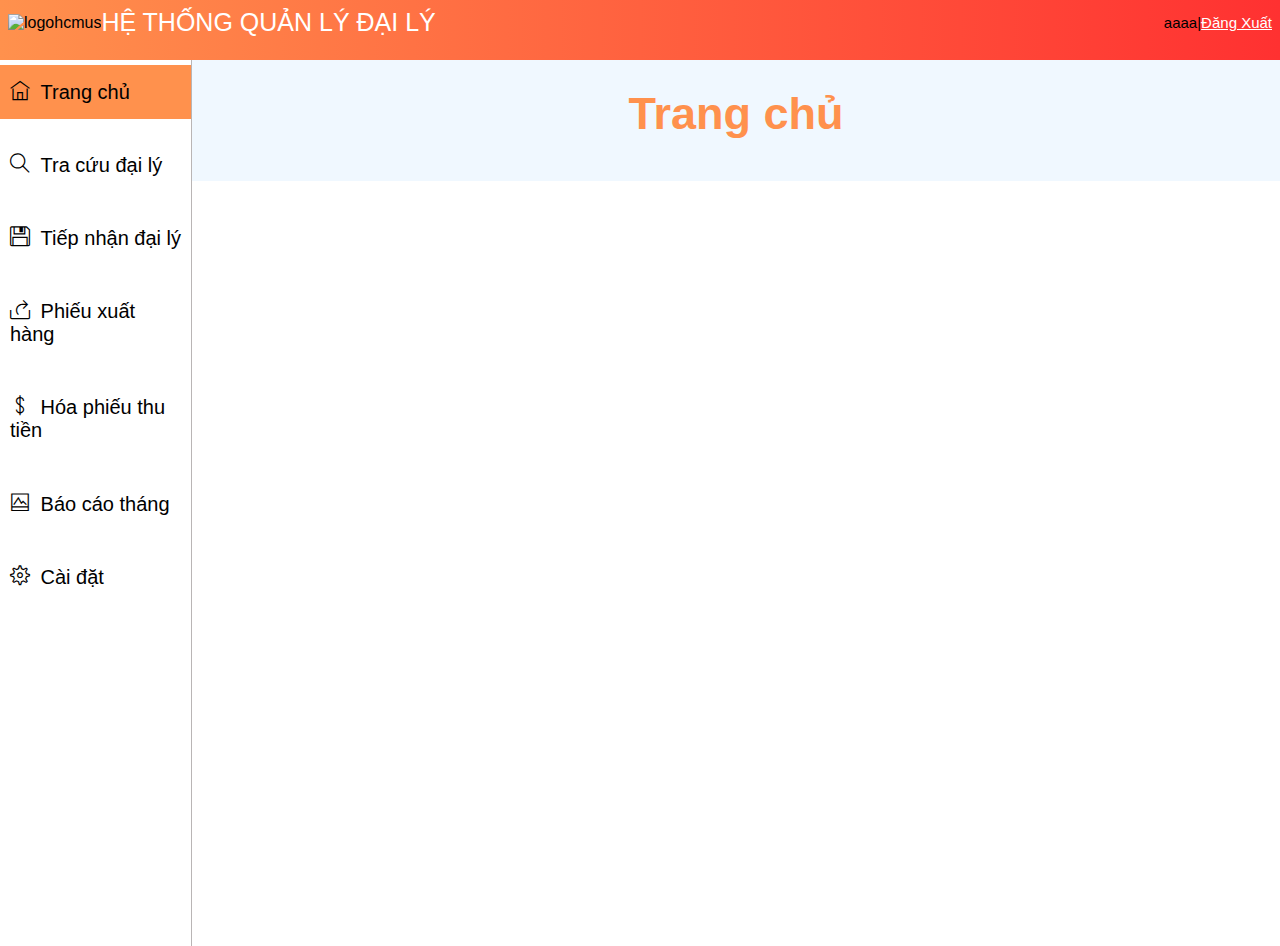
==== home.html @ 32796547 "Login vs Home not DB" ====
<!DOCTYPE html>
<html lang="vi">
  <head>
    <meta charset="UTF-8" />
    <meta name="viewport" content="width=device-width, initial-scale=1.0" />
    <title>Hệ thống quản lý đại lý</title>
    <link rel="stylesheet" href="./assets/CSS/home.css" />
    <link
      rel="stylesheet"
      href="./assets/images/themify-icons/themify-icons.css"
    />
  </head>
  <body>
    <div id="header">
      <ul>
        <li>
          <img
            src="https://oceanology.hcmus.edu.vn/wp-content/uploads/2023/12/logo-KHTN_REMAKE-1-1024x1024.png"
            alt="logohcmus"
            class="logo"
          />
        </li>
        <li>
          <span class="name-web">HỆ THỐNG QUẢN LÝ ĐẠI LÝ</span>
        </li>
        <li class="right">
          <ul>
            <p href="#"><span class="account">aaaa| </span></p>
            <a href="#"><span class="logout">Đăng Xuất</span></a>
          </ul>
        </li>
      </ul>
    </div>
    <div id="container">
      <div id="sidebar">
        <ul>
          <li><i class="ti-home"></i><a> Trang chủ</a></li>
          <li><i class="ti-search"></i><a> Tra cứu đại lý</a></li>
          <li><i class="ti-save"></i><a> Tiếp nhận đại lý</a></li>
          <li><i class="ti-share"></i><a> Phiếu xuất hàng</a></li>
          <li><i class="ti-money"></i><a> Hóa phiếu thu tiền</a></li>
          <li><i class="ti-image"></i><a> Báo cáo tháng</a></li>
          <li><i class="ti-settings"></i><a> Cài đặt</a></li>
        </ul>
      </div>
      <div id="content">
        <h1 class="home-page">Trang chủ</h1>
        <div class="picture"></div>
      </div>
    </div>
    <script src="./assets/JS/home.js"></script>
  </body>
</html>
---- assets/CSS/home.css ----
* {
  margin: 0;
  padding: 0;
  box-sizing: border-box;
}

.clear {
  /* Giải quyết vấn đề con là float thì cha k ôm đc con */
  clear: both;
}
html {
  height: 100%;
}

body {
  font-family: Arial, sans-serif;
  height: 100%;
}

.logo {
  width: 50px;
  height: 50px;
}

#header {
  position: fixed;
  top: 0;
  background-image: linear-gradient(to right, #ff914d, #ff3131);
  padding: 8px;
  height: 60px;
  width: 100%;
  z-index: 1;
}

#header ul {
  display: flex;
  align-items: center;
  list-style-type: none;
}
#header li .name-web {
  font-size: 25px;
  color: white;
}
#header li .account {
  color: black;
  font-size: 15px;
}
#header .logout {
  color: white;
  font-size: 15px;
  text-decoration: underline;
}
#header .right {
  margin-left: auto;
}
#container {
  position: relative;
  margin-top: 46px;
  display: flex;
  height: 100%;
}
#container #sidebar {
  width: 15%;
  border-right: 1px solid rgb(185, 181, 181);
}
#sidebar i {
  margin-right: 5px;
}
#container #sidebar li {
  margin: 10% 0 10% 0px;
  font-size: 20px;
  padding: 15px 10px;
}
#container #sidebar li:first-child {
  background-color: #ff914d;
}
#container #sidebar li:hover {
  background-color: #ff914d;
}
#container #content {
  width: 85%;
}
#container #content .home-page {
  width: 100%;
  height: 15%;
  font-size: 45px;
  color: #ff914d;
  display: flex;
  align-items: center;
  justify-content: center;
  background-color: aliceblue;
}
#container #content .picture {
  width: 100%; /* Ảnh sẽ chiếm toàn bộ chiều rộng của div */
  height: 85%; /* Chiều cao tự động theo tỷ lệ của ảnh */

  background-image: url("https://vudigital.co/wp-content/uploads/2023/09/dai-ly-phan-phoi-la-gi-5-loai-hinh-dai-ly-pho-bien.webp");
  background-size: cover; /* Đảm bảo ảnh phủ đầy div */
  background-position: center;
  background-repeat: no-repeat;
}
---- assets/images/themify-icons/themify-icons.css ----
@font-face {
	font-family: 'themify';
	src:url('fonts/themify.eot?-fvbane');
	src:url('fonts/themify.eot?#iefix-fvbane') format('embedded-opentype'),
		url('fonts/themify.woff?-fvbane') format('woff'),
		url('fonts/themify.ttf?-fvbane') format('truetype'),
		url('fonts/themify.svg?-fvbane#themify') format('svg');
	font-weight: normal;
	font-style: normal;
}

[class^="ti-"], [class*=" ti-"] {
	font-family: 'themify';
	speak: none;
	font-style: normal;
	font-weight: normal;
	font-variant: normal;
	text-transform: none;
	line-height: 1;

	/* Better Font Rendering =========== */
	-webkit-font-smoothing: antialiased;
	-moz-osx-font-smoothing: grayscale;
}

.ti-wand:before {
	content: "\e600";
}
.ti-volume:before {
	content: "\e601";
}
.ti-user:before {
	content: "\e602";
}
.ti-unlock:before {
	content: "\e603";
}
.ti-unlink:before {
	content: "\e604";
}
.ti-trash:before {
	content: "\e605";
}
.ti-thought:before {
	content: "\e606";
}
.ti-target:before {
	content: "\e607";
}
.ti-tag:before {
	content: "\e608";
}
.ti-tablet:before {
	content: "\e609";
}
.ti-star:before {
	content: "\e60a";
}
.ti-spray:before {
	content: "\e60b";
}
.ti-signal:before {
	content: "\e60c";
}
.ti-shopping-cart:before {
	content: "\e60d";
}
.ti-shopping-cart-full:before {
	content: "\e60e";
}
.ti-settings:before {
	content: "\e60f";
}
.ti-search:before {
	content: "\e610";
}
.ti-zoom-in:before {
	content: "\e611";
}
.ti-zoom-out:before {
	content: "\e612";
}
.ti-cut:before {
	content: "\e613";
}
.ti-ruler:before {
	content: "\e614";
}
.ti-ruler-pencil:before {
	content: "\e615";
}
.ti-ruler-alt:before {
	content: "\e616";
}
.ti-bookmark:before {
	content: "\e617";
}
.ti-bookmark-alt:before {
	content: "\e618";
}
.ti-reload:before {
	content: "\e619";
}
.ti-plus:before {
	content: "\e61a";
}
.ti-pin:before {
	content: "\e61b";
}
.ti-pencil:before {
	content: "\e61c";
}
.ti-pencil-alt:before {
	content: "\e61d";
}
.ti-paint-roller:before {
	content: "\e61e";
}
.ti-paint-bucket:before {
	content: "\e61f";
}
.ti-na:before {
	content: "\e620";
}
.ti-mobile:before {
	content: "\e621";
}
.ti-minus:before {
	content: "\e622";
}
.ti-medall:before {
	content: "\e623";
}
.ti-medall-alt:before {
	content: "\e624";
}
.ti-marker:before {
	content: "\e625";
}
.ti-marker-alt:before {
	content: "\e626";
}
.ti-arrow-up:before {
	content: "\e627";
}
.ti-arrow-right:before {
	content: "\e628";
}
.ti-arrow-left:before {
	content: "\e629";
}
.ti-arrow-down:before {
	content: "\e62a";
}
.ti-lock:before {
	content: "\e62b";
}
.ti-location-arrow:before {
	content: "\e62c";
}
.ti-link:before {
	content: "\e62d";
}
.ti-layout:before {
	content: "\e62e";
}
.ti-layers:before {
	content: "\e62f";
}
.ti-layers-alt:before {
	content: "\e630";
}
.ti-key:before {
	content: "\e631";
}
.ti-import:before {
	content: "\e632";
}
.ti-image:before {
	content: "\e633";
}
.ti-heart:before {
	content: "\e634";
}
.ti-heart-broken:before {
	content: "\e635";
}
.ti-hand-stop:before {
	content: "\e636";
}
.ti-hand-open:before {
	content: "\e637";
}
.ti-hand-drag:before {
	content: "\e638";
}
.ti-folder:before {
	content: "\e639";
}
.ti-flag:before {
	content: "\e63a";
}
.ti-flag-alt:before {
	content: "\e63b";
}
.ti-flag-alt-2:before {
	content: "\e63c";
}
.ti-eye:before {
	content: "\e63d";
}
.ti-export:before {
	content: "\e63e";
}
.ti-exchange-vertical:before {
	content: "\e63f";
}
.ti-desktop:before {
	content: "\e640";
}
.ti-cup:before {
	content: "\e641";
}
.ti-crown:before {
	content: "\e642";
}
.ti-comments:before {
	content: "\e643";
}
.ti-comment:before {
	content: "\e644";
}
.ti-comment-alt:before {
	content: "\e645";
}
.ti-close:before {
	content: "\e646";
}
.ti-clip:before {
	content: "\e647";
}
.ti-angle-up:before {
	content: "\e648";
}
.ti-angle-right:before {
	content: "\e649";
}
.ti-angle-left:before {
	content: "\e64a";
}
.ti-angle-down:before {
	content: "\e64b";
}
.ti-check:before {
	content: "\e64c";
}
.ti-check-box:before {
	content: "\e64d";
}
.ti-camera:before {
	content: "\e64e";
}
.ti-announcement:before {
	content: "\e64f";
}
.ti-brush:before {
	content: "\e650";
}
.ti-briefcase:before {
	content: "\e651";
}
.ti-bolt:before {
	content: "\e652";
}
.ti-bolt-alt:before {
	content: "\e653";
}
.ti-blackboard:before {
	content: "\e654";
}
.ti-bag:before {
	content: "\e655";
}
.ti-move:before {
	content: "\e656";
}
.ti-arrows-vertical:before {
	content: "\e657";
}
.ti-arrows-horizontal:before {
	content: "\e658";
}
.ti-fullscreen:before {
	content: "\e659";
}
.ti-arrow-top-right:before {
	content: "\e65a";
}
.ti-arrow-top-left:before {
	content: "\e65b";
}
.ti-arrow-circle-up:before {
	content: "\e65c";
}
.ti-arrow-circle-right:before {
	content: "\e65d";
}
.ti-arrow-circle-left:before {
	content: "\e65e";
}
.ti-arrow-circle-down:before {
	content: "\e65f";
}
.ti-angle-double-up:before {
	content: "\e660";
}
.ti-angle-double-right:before {
	content: "\e661";
}
.ti-angle-double-left:before {
	content: "\e662";
}
.ti-angle-double-down:before {
	content: "\e663";
}
.ti-zip:before {
	content: "\e664";
}
.ti-world:before {
	content: "\e665";
}
.ti-wheelchair:before {
	content: "\e666";
}
.ti-view-list:before {
	content: "\e667";
}
.ti-view-list-alt:before {
	content: "\e668";
}
.ti-view-grid:before {
	content: "\e669";
}
.ti-uppercase:before {
	content: "\e66a";
}
.ti-upload:before {
	content: "\e66b";
}
.ti-underline:before {
	content: "\e66c";
}
.ti-truck:before {
	content: "\e66d";
}
.ti-timer:before {
	content: "\e66e";
}
.ti-ticket:before {
	content: "\e66f";
}
.ti-thumb-up:before {
	content: "\e670";
}
.ti-thumb-down:before {
	content: "\e671";
}
.ti-text:before {
	content: "\e672";
}
.ti-stats-up:before {
	content: "\e673";
}
.ti-stats-down:before {
	content: "\e674";
}
.ti-split-v:before {
	content: "\e675";
}
.ti-split-h:before {
	content: "\e676";
}
.ti-smallcap:before {
	content: "\e677";
}
.ti-shine:before {
	content: "\e678";
}
.ti-shift-right:before {
	content: "\e679";
}
.ti-shift-left:before {
	content: "\e67a";
}
.ti-shield:before {
	content: "\e67b";
}
.ti-notepad:before {
	content: "\e67c";
}
.ti-server:before {
	content: "\e67d";
}
.ti-quote-right:before {
	content: "\e67e";
}
.ti-quote-left:before {
	content: "\e67f";
}
.ti-pulse:before {
	content: "\e680";
}
.ti-printer:before {
	content: "\e681";
}
.ti-power-off:before {
	content: "\e682";
}
.ti-plug:before {
	content: "\e683";
}
.ti-pie-chart:before {
	content: "\e684";
}
.ti-paragraph:before {
	content: "\e685";
}
.ti-panel:before {
	content: "\e686";
}
.ti-package:before {
	content: "\e687";
}
.ti-music:before {
	content: "\e688";
}
.ti-music-alt:before {
	content: "\e689";
}
.ti-mouse:before {
	content: "\e68a";
}
.ti-mouse-alt:before {
	content: "\e68b";
}
.ti-money:before {
	content: "\e68c";
}
.ti-microphone:before {
	content: "\e68d";
}
.ti-menu:before {
	content: "\e68e";
}
.ti-menu-alt:before {
	content: "\e68f";
}
.ti-map:before {
	content: "\e690";
}
.ti-map-alt:before {
	content: "\e691";
}
.ti-loop:before {
	content: "\e692";
}
.ti-location-pin:before {
	content: "\e693";
}
.ti-list:before {
	content: "\e694";
}
.ti-light-bulb:before {
	content: "\e695";
}
.ti-Italic:before {
	content: "\e696";
}
.ti-info:before {
	content: "\e697";
}
.ti-infinite:before {
	content: "\e698";
}
.ti-id-badge:before {
	content: "\e699";
}
.ti-hummer:before {
	content: "\e69a";
}
.ti-home:before {
	content: "\e69b";
}
.ti-help:before {
	content: "\e69c";
}
.ti-headphone:before {
	content: "\e69d";
}
.ti-harddrives:before {
	content: "\e69e";
}
.ti-harddrive:before {
	content: "\e69f";
}
.ti-gift:before {
	content: "\e6a0";
}
.ti-game:before {
	content: "\e6a1";
}
.ti-filter:before {
	content: "\e6a2";
}
.ti-files:before {
	content: "\e6a3";
}
.ti-file:before {
	content: "\e6a4";
}
.ti-eraser:before {
	content: "\e6a5";
}
.ti-envelope:before {
	content: "\e6a6";
}
.ti-download:before {
	content: "\e6a7";
}
.ti-direction:before {
	content: "\e6a8";
}
.ti-direction-alt:before {
	content: "\e6a9";
}
.ti-dashboard:before {
	content: "\e6aa";
}
.ti-control-stop:before {
	content: "\e6ab";
}
.ti-control-shuffle:before {
	content: "\e6ac";
}
.ti-control-play:before {
	content: "\e6ad";
}
.ti-control-pause:before {
	content: "\e6ae";
}
.ti-control-forward:before {
	content: "\e6af";
}
.ti-control-backward:before {
	content: "\e6b0";
}
.ti-cloud:before {
	content: "\e6b1";
}
.ti-cloud-up:before {
	content: "\e6b2";
}
.ti-cloud-down:before {
	content: "\e6b3";
}
.ti-clipboard:before {
	content: "\e6b4";
}
.ti-car:before {
	content: "\e6b5";
}
.ti-calendar:before {
	content: "\e6b6";
}
.ti-book:before {
	content: "\e6b7";
}
.ti-bell:before {
	content: "\e6b8";
}
.ti-basketball:before {
	content: "\e6b9";
}
.ti-bar-chart:before {
	content: "\e6ba";
}
.ti-bar-chart-alt:before {
	content: "\e6bb";
}
.ti-back-right:before {
	content: "\e6bc";
}
.ti-back-left:before {
	content: "\e6bd";
}
.ti-arrows-corner:before {
	content: "\e6be";
}
.ti-archive:before {
	content: "\e6bf";
}
.ti-anchor:before {
	content: "\e6c0";
}
.ti-align-right:before {
	content: "\e6c1";
}
.ti-align-left:before {
	content: "\e6c2";
}
.ti-align-justify:before {
	content: "\e6c3";
}
.ti-align-center:before {
	content: "\e6c4";
}
.ti-alert:before {
	content: "\e6c5";
}
.ti-alarm-clock:before {
	content: "\e6c6";
}
.ti-agenda:before {
	content: "\e6c7";
}
.ti-write:before {
	content: "\e6c8";
}
.ti-window:before {
	content: "\e6c9";
}
.ti-widgetized:before {
	content: "\e6ca";
}
.ti-widget:before {
	content: "\e6cb";
}
.ti-widget-alt:before {
	content: "\e6cc";
}
.ti-wallet:before {
	content: "\e6cd";
}
.ti-video-clapper:before {
	content: "\e6ce";
}
.ti-video-camera:before {
	content: "\e6cf";
}
.ti-vector:before {
	content: "\e6d0";
}
.ti-themify-logo:before {
	content: "\e6d1";
}
.ti-themify-favicon:before {
	content: "\e6d2";
}
.ti-themify-favicon-alt:before {
	content: "\e6d3";
}
.ti-support:before {
	content: "\e6d4";
}
.ti-stamp:before {
	content: "\e6d5";
}
.ti-split-v-alt:before {
	content: "\e6d6";
}
.ti-slice:before {
	content: "\e6d7";
}
.ti-shortcode:before {
	content: "\e6d8";
}
.ti-shift-right-alt:before {
	content: "\e6d9";
}
.ti-shift-left-alt:before {
	content: "\e6da";
}
.ti-ruler-alt-2:before {
	content: "\e6db";
}
.ti-receipt:before {
	content: "\e6dc";
}
.ti-pin2:before {
	content: "\e6dd";
}
.ti-pin-alt:before {
	content: "\e6de";
}
.ti-pencil-alt2:before {
	content: "\e6df";
}
.ti-palette:before {
	content: "\e6e0";
}
.ti-more:before {
	content: "\e6e1";
}
.ti-more-alt:before {
	content: "\e6e2";
}
.ti-microphone-alt:before {
	content: "\e6e3";
}
.ti-magnet:before {
	content: "\e6e4";
}
.ti-line-double:before {
	content: "\e6e5";
}
.ti-line-dotted:before {
	content: "\e6e6";
}
.ti-line-dashed:before {
	content: "\e6e7";
}
.ti-layout-width-full:before {
	content: "\e6e8";
}
.ti-layout-width-default:before {
	content: "\e6e9";
}
.ti-layout-width-default-alt:before {
	content: "\e6ea";
}
.ti-layout-tab:before {
	content: "\e6eb";
}
.ti-layout-tab-window:before {
	content: "\e6ec";
}
.ti-layout-tab-v:before {
	content: "\e6ed";
}
.ti-layout-tab-min:before {
	content: "\e6ee";
}
.ti-layout-slider:before {
	content: "\e6ef";
}
.ti-layout-slider-alt:before {
	content: "\e6f0";
}
.ti-layout-sidebar-right:before {
	content: "\e6f1";
}
.ti-layout-sidebar-none:before {
	content: "\e6f2";
}
.ti-layout-sidebar-left:before {
	content: "\e6f3";
}
.ti-layout-placeholder:before {
	content: "\e6f4";
}
.ti-layout-menu:before {
	content: "\e6f5";
}
.ti-layout-menu-v:before {
	content: "\e6f6";
}
.ti-layout-menu-separated:before {
	content: "\e6f7";
}
.ti-layout-menu-full:before {
	content: "\e6f8";
}
.ti-layout-media-right-alt:before {
	content: "\e6f9";
}
.ti-layout-media-right:before {
	content: "\e6fa";
}
.ti-layout-media-overlay:before {
	content: "\e6fb";
}
.ti-layout-media-overlay-alt:before {
	content: "\e6fc";
}
.ti-layout-media-overlay-alt-2:before {
	content: "\e6fd";
}
.ti-layout-media-left-alt:before {
	content: "\e6fe";
}
.ti-layout-media-left:before {
	content: "\e6ff";
}
.ti-layout-media-center-alt:before {
	content: "\e700";
}
.ti-layout-media-center:before {
	content: "\e701";
}
.ti-layout-list-thumb:before {
	content: "\e702";
}
.ti-layout-list-thumb-alt:before {
	content: "\e703";
}
.ti-layout-list-post:before {
	content: "\e704";
}
.ti-layout-list-large-image:before {
	content: "\e705";
}
.ti-layout-line-solid:before {
	content: "\e706";
}
.ti-layout-grid4:before {
	content: "\e707";
}
.ti-layout-grid3:before {
	content: "\e708";
}
.ti-layout-grid2:before {
	content: "\e709";
}
.ti-layout-grid2-thumb:before {
	content: "\e70a";
}
.ti-layout-cta-right:before {
	content: "\e70b";
}
.ti-layout-cta-left:before {
	content: "\e70c";
}
.ti-layout-cta-center:before {
	content: "\e70d";
}
.ti-layout-cta-btn-right:before {
	content: "\e70e";
}
.ti-layout-cta-btn-left:before {
	content: "\e70f";
}
.ti-layout-column4:before {
	content: "\e710";
}
.ti-layout-column3:before {
	content: "\e711";
}
.ti-layout-column2:before {
	content: "\e712";
}
.ti-layout-accordion-separated:before {
	content: "\e713";
}
.ti-layout-accordion-merged:before {
	content: "\e714";
}
.ti-layout-accordion-list:before {
	content: "\e715";
}
.ti-ink-pen:before {
	content: "\e716";
}
.ti-info-alt:before {
	content: "\e717";
}
.ti-help-alt:before {
	content: "\e718";
}
.ti-headphone-alt:before {
	content: "\e719";
}
.ti-hand-point-up:before {
	content: "\e71a";
}
.ti-hand-point-right:before {
	content: "\e71b";
}
.ti-hand-point-left:before {
	content: "\e71c";
}
.ti-hand-point-down:before {
	content: "\e71d";
}
.ti-gallery:before {
	content: "\e71e";
}
.ti-face-smile:before {
	content: "\e71f";
}
.ti-face-sad:before {
	content: "\e720";
}
.ti-credit-card:before {
	content: "\e721";
}
.ti-control-skip-forward:before {
	content: "\e722";
}
.ti-control-skip-backward:before {
	content: "\e723";
}
.ti-control-record:before {
	content: "\e724";
}
.ti-control-eject:before {
	content: "\e725";
}
.ti-comments-smiley:before {
	content: "\e726";
}
.ti-brush-alt:before {
	content: "\e727";
}
.ti-youtube:before {
	content: "\e728";
}
.ti-vimeo:before {
	content: "\e729";
}
.ti-twitter:before {
	content: "\e72a";
}
.ti-time:before {
	content: "\e72b";
}
.ti-tumblr:before {
	content: "\e72c";
}
.ti-skype:before {
	content: "\e72d";
}
.ti-share:before {
	content: "\e72e";
}
.ti-share-alt:before {
	content: "\e72f";
}
.ti-rocket:before {
	content: "\e730";
}
.ti-pinterest:before {
	content: "\e731";
}
.ti-new-window:before {
	content: "\e732";
}
.ti-microsoft:before {
	content: "\e733";
}
.ti-list-ol:before {
	content: "\e734";
}
.ti-linkedin:before {
	content: "\e735";
}
.ti-layout-sidebar-2:before {
	content: "\e736";
}
.ti-layout-grid4-alt:before {
	content: "\e737";
}
.ti-layout-grid3-alt:before {
	content: "\e738";
}
.ti-layout-grid2-alt:before {
	content: "\e739";
}
.ti-layout-column4-alt:before {
	content: "\e73a";
}
.ti-layout-column3-alt:before {
	content: "\e73b";
}
.ti-layout-column2-alt:before {
	content: "\e73c";
}
.ti-instagram:before {
	content: "\e73d";
}
.ti-google:before {
	content: "\e73e";
}
.ti-github:before {
	content: "\e73f";
}
.ti-flickr:before {
	content: "\e740";
}
.ti-facebook:before {
	content: "\e741";
}
.ti-dropbox:before {
	content: "\e742";
}
.ti-dribbble:before {
	content: "\e743";
}
.ti-apple:before {
	content: "\e744";
}
.ti-android:before {
	content: "\e745";
}
.ti-save:before {
	content: "\e746";
}
.ti-save-alt:before {
	content: "\e747";
}
.ti-yahoo:before {
	content: "\e748";
}
.ti-wordpress:before {
	content: "\e749";
}
.ti-vimeo-alt:before {
	content: "\e74a";
}
.ti-twitter-alt:before {
	content: "\e74b";
}
.ti-tumblr-alt:before {
	content: "\e74c";
}
.ti-trello:before {
	content: "\e74d";
}
.ti-stack-overflow:before {
	content: "\e74e";
}
.ti-soundcloud:before {
	content: "\e74f";
}
.ti-sharethis:before {
	content: "\e750";
}
.ti-sharethis-alt:before {
	content: "\e751";
}
.ti-reddit:before {
	content: "\e752";
}
.ti-pinterest-alt:before {
	content: "\e753";
}
.ti-microsoft-alt:before {
	content: "\e754";
}
.ti-linux:before {
	content: "\e755";
}
.ti-jsfiddle:before {
	content: "\e756";
}
.ti-joomla:before {
	content: "\e757";
}
.ti-html5:before {
	content: "\e758";
}
.ti-flickr-alt:before {
	content: "\e759";
}
.ti-email:before {
	content: "\e75a";
}
.ti-drupal:before {
	content: "\e75b";
}
.ti-dropbox-alt:before {
	content: "\e75c";
}
.ti-css3:before {
	content: "\e75d";
}
.ti-rss:before {
	content: "\e75e";
}
.ti-rss-alt:before {
	content: "\e75f";
}
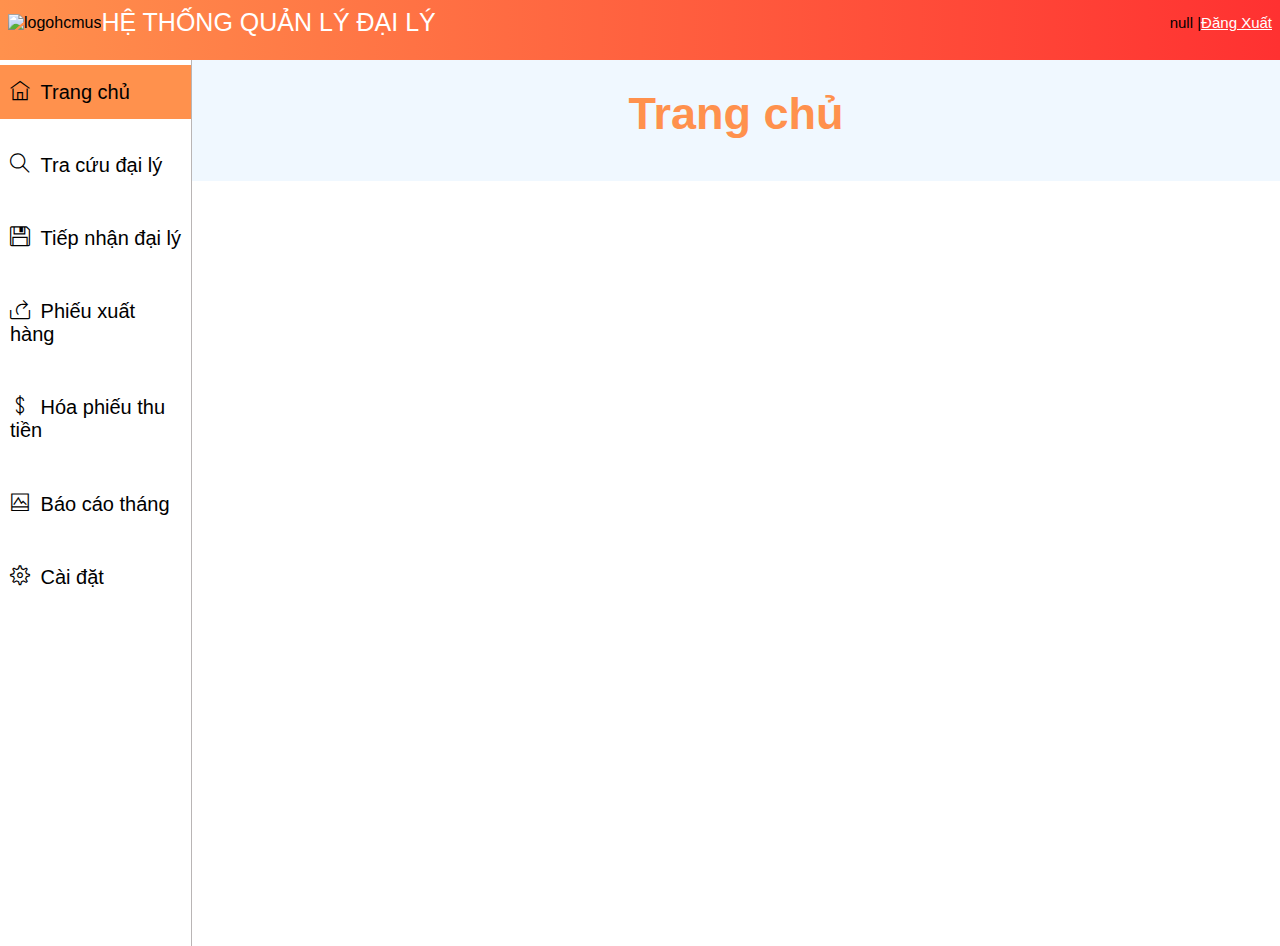
==== commit 2db3842c: "get user name from loginForm to Home and some mini change" ====
--- a/home.html
+++ b/home.html
@@ -25,7 +25,7 @@
         </li>
         <li class="right">
           <ul>
-            <p href="#"><span class="account">aaaa| </span></p>
+            <p href="#"><span class="account"></span></p>
             <a href="#"><span class="logout">Đăng Xuất</span></a>
           </ul>
         </li>
@@ -48,6 +48,6 @@
         <div class="picture"></div>
       </div>
     </div>
-    <script src="./assets/JS/home.js"></script>
+    <script type="module" src="./assets/JS/home.js"></script>
   </body>
 </html>
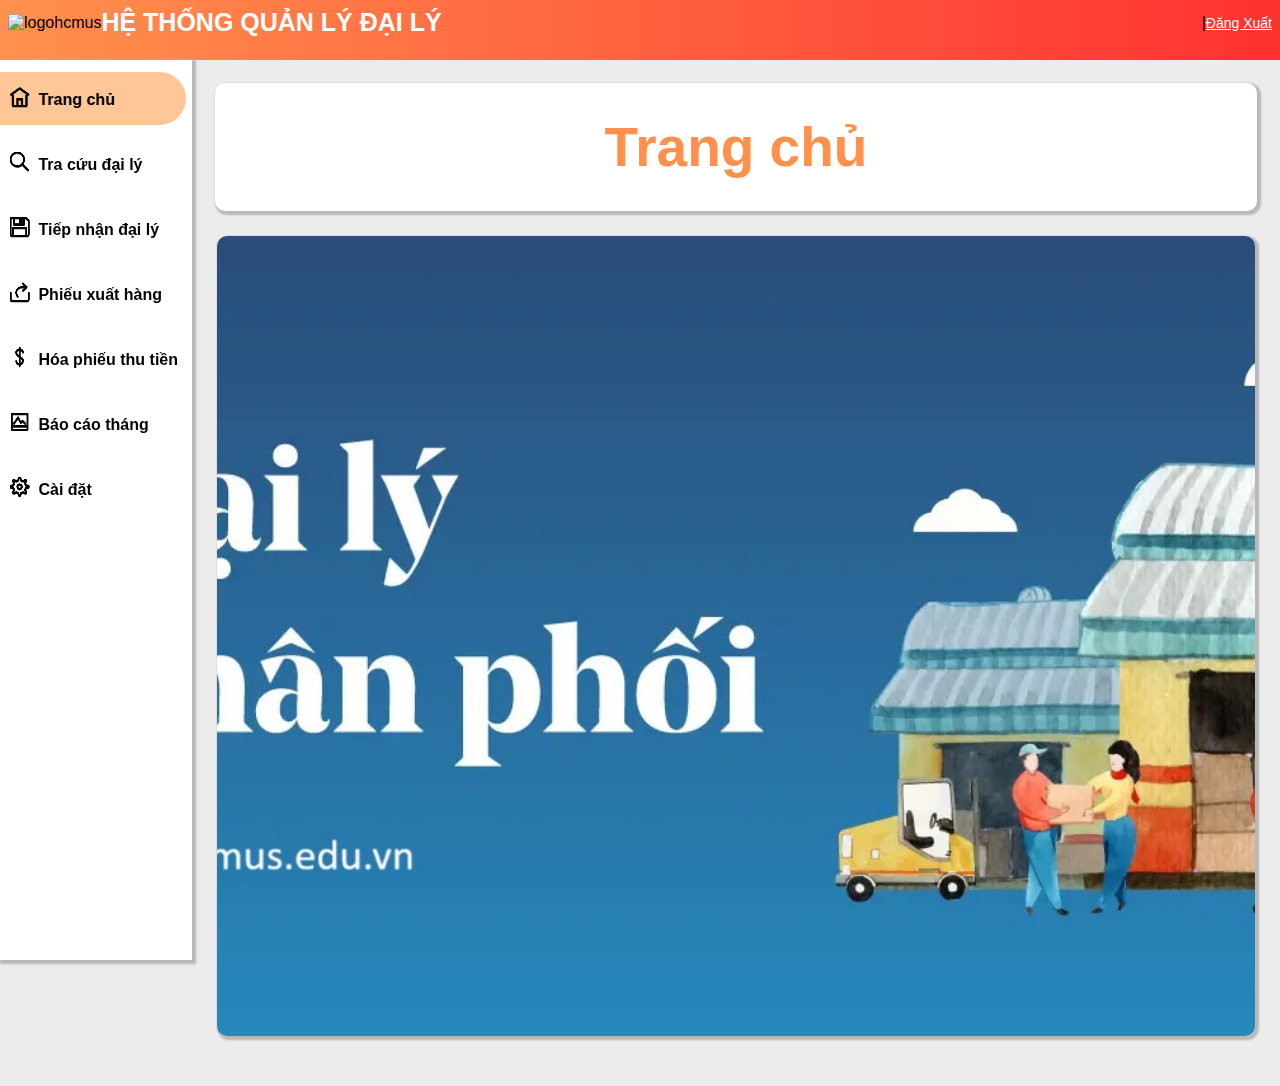
==== commit f74f6b65: "Full functional change tab" ====
--- a/home.html
+++ b/home.html
@@ -7,7 +7,7 @@
     <link rel="stylesheet" href="./assets/CSS/home.css" />
     <link
       rel="stylesheet"
-      href="./assets/images/themify-icons/themify-icons.css"
+      href="./assets/img/themify-icons/themify-icons.css"
     />
   </head>
   <body>
@@ -25,29 +25,70 @@
         </li>
         <li class="right">
           <ul>
-            <p href="#"><span class="account"></span></p>
+            <p><span class="account"></span></p>
+            <p><span>|</span></p>
             <a href="#"><span class="logout">Đăng Xuất</span></a>
           </ul>
         </li>
       </ul>
     </div>
     <div id="container">
+      <!-- Sidebar -->
       <div id="sidebar">
         <ul>
-          <li><i class="ti-home"></i><a> Trang chủ</a></li>
-          <li><i class="ti-search"></i><a> Tra cứu đại lý</a></li>
-          <li><i class="ti-save"></i><a> Tiếp nhận đại lý</a></li>
-          <li><i class="ti-share"></i><a> Phiếu xuất hàng</a></li>
-          <li><i class="ti-money"></i><a> Hóa phiếu thu tiền</a></li>
-          <li><i class="ti-image"></i><a> Báo cáo tháng</a></li>
-          <li><i class="ti-settings"></i><a> Cài đặt</a></li>
+          <li class="sb-home page-focus">
+            <i class="ti-home"></i><a> Trang chủ</a>
+          </li>
+
+          <li class="sb-search">
+            <i class="ti-search"></i><a> Tra cứu đại lý</a>
+          </li>
+
+          <li class="sb-import">
+            <i class="ti-save"></i><a> Tiếp nhận đại lý</a>
+          </li>
+
+          <li class="sb-export">
+            <i class="ti-share"></i><a> Phiếu xuất hàng</a>
+          </li>
+
+          <li class="sb-receipt">
+            <i class="ti-money"></i><a> Hóa phiếu thu tiền</a>
+          </li>
+
+          <li class="sb-report">
+            <i class="ti-image"></i><a> Báo cáo tháng</a>
+          </li>
+
+          <li class="sb-settings">
+            <i class="ti-settings"></i><a> Cài đặt</a>
+          </li>
         </ul>
       </div>
-      <div id="content">
-        <h1 class="home-page">Trang chủ</h1>
-        <div class="picture"></div>
+      <!-- Trang home -->
+      <div id="home-content" class="">
+        <h1 class="home-page-header">Trang chủ</h1>
+        <div class="home-picture"></div>
+        <div class="space"></div>
       </div>
+      <!-- Trang tra cứu -->
+      <div id="search-content" class="hide-form"></div>
+
+      <!-- Trang tiếp nhận đại lý -->
+      <div id="import-content" class="hide-form"></div>
+      <!-- Trang phiếu xuất hàng -->
+      <div id="export-content" class="hide-form"></div>
+
+      <!-- Trang hóa phiếu thu tiền -->
+      <div id="receipt-content" class="hide-form"></div>
+
+      <!-- Trang báo cáo tháng -->
+      <div id="report-content" class="hide-form"></div>
+
+      <!-- Trang cài đặt -->
+      <div id="settings-content" class="hide-form"></div>
     </div>
-    <script type="module" src="./assets/JS/home.js"></script>
+
+    <script src="./assets/JS/main.js"></script>
   </body>
 </html>
--- a/assets/CSS/home.css
+++ b/assets/CSS/home.css
@@ -5,7 +5,6 @@
 }
 
 .clear {
-  /* Giải quyết vấn đề con là float thì cha k ôm đc con */
   clear: both;
 }
 html {
@@ -15,12 +14,26 @@
 body {
   font-family: Arial, sans-serif;
   height: 100%;
+  background-color: rgb(236, 236, 236);
 }
 
 .logo {
   width: 50px;
   height: 50px;
 }
+
+.page-focus {
+  background-color: rgb(255, 198, 151);
+  border-top-right-radius: 40px;
+  border-bottom-right-radius: 40px;
+  width: 97%;
+}
+
+.hide-form {
+  display: none;
+}
+
+/* Riêng */
 
 #header {
   position: fixed;
@@ -37,65 +50,129 @@
   align-items: center;
   list-style-type: none;
 }
+
 #header li .name-web {
   font-size: 25px;
   color: white;
+  font-weight: bold;
 }
+
 #header li .account {
   color: black;
-  font-size: 15px;
+  font-size: 17px;
 }
+
 #header .logout {
   color: white;
-  font-size: 15px;
+  font-size: 14px;
   text-decoration: underline;
 }
+
 #header .right {
   margin-left: auto;
 }
+
 #container {
   position: relative;
-  margin-top: 46px;
+  margin-top: 60px;
   display: flex;
   height: 100%;
 }
+
 #container #sidebar {
+  z-index: 1;
+  position: fixed;
+  background-color: white;
   width: 15%;
-  border-right: 1px solid rgb(185, 181, 181);
+  height: 100vh;
+  box-shadow: 2px 2px 2px 2px rgb(184, 184, 184);
 }
+
 #sidebar i {
   margin-right: 5px;
 }
+
 #container #sidebar li {
-  margin: 10% 0 10% 0px;
-  font-size: 20px;
+  height: auto;
+  min-height: 53px;
+  position: relative;
+  margin-top: 12px;
+  font-size: 16px;
+  font-weight: bold;
   padding: 15px 10px;
+  overflow: hidden;
+  transition: color 0.1s;
 }
-#container #sidebar li:first-child {
-  background-color: #ff914d;
+
+#container #sidebar li::before {
+  content: "";
+  position: absolute;
+  top: 0;
+  left: 0;
+  width: 0;
+  height: 100%;
+  border-top-right-radius: 40px;
+  border-bottom-right-radius: 40px;
+  background-color: rgb(255, 198, 151);
+  transition: width 0.25s ease;
+  z-index: -1;
 }
+
 #container #sidebar li:hover {
-  background-color: #ff914d;
+  cursor: pointer;
 }
-#container #content {
+
+#container #sidebar li:hover::before {
+  width: 97%;
+}
+
+.ti-home,
+.ti-search,
+.ti-save,
+.ti-share,
+.ti-money,
+.ti-image,
+.ti-settings {
+  font-size: 1.2em;
+  text-shadow: 0.2px 0 0 #000, -0.2px 0 0 #000, 0 0.2px 0 #000, 0 -0.2px 0 #000,
+    0.2px 0.5px 0 #000, -0.2px -0.2px 0 #000, 0.2px -0.2px 0 #000,
+    -0.2px 0.2px 0 #000;
+  color: #000;
+}
+
+#container #home-content {
+  position: absolute;
+  right: 0;
   width: 85%;
+  height: 100vh;
+  padding-bottom: 50px;
 }
-#container #content .home-page {
-  width: 100%;
+
+#container #home-content .home-page-header {
   height: 15%;
-  font-size: 45px;
+  font-size: 55px;
+  font-weight: bold;
   color: #ff914d;
   display: flex;
   align-items: center;
   justify-content: center;
-  background-color: aliceblue;
+  background-color: white;
+  margin: 23px;
+  border-radius: 10px;
+  box-shadow: 2px 2px 2px 2px rgb(184, 184, 184);
 }
-#container #content .picture {
-  width: 100%; /* Ảnh sẽ chiếm toàn bộ chiều rộng của div */
-  height: 85%; /* Chiều cao tự động theo tỷ lệ của ảnh */
 
-  background-image: url("https://vudigital.co/wp-content/uploads/2023/09/dai-ly-phan-phoi-la-gi-5-loai-hinh-dai-ly-pho-bien.webp");
-  background-size: cover; /* Đảm bảo ảnh phủ đầy div */
+#container #home-content .home-picture {
+  height: calc(100% - 50px);
+  background-image: url("/assets/img/image/poster.jpg");
+  background-size: cover;
   background-position: center;
   background-repeat: no-repeat;
+  margin: 25px;
+  border-radius: 10px;
+  box-shadow: 2px 2px 2px 2px rgb(184, 184, 184);
 }
+
+#container #home-content .space {
+  height: 25px;
+}
--- a/assets/img/themify-icons/themify-icons.css
+++ b/assets/img/themify-icons/themify-icons.css
@@ -0,0 +1,1081 @@
+@font-face {
+	font-family: 'themify';
+	src:url('fonts/themify.eot?-fvbane');
+	src:url('fonts/themify.eot?#iefix-fvbane') format('embedded-opentype'),
+		url('fonts/themify.woff?-fvbane') format('woff'),
+		url('fonts/themify.ttf?-fvbane') format('truetype'),
+		url('fonts/themify.svg?-fvbane#themify') format('svg');
+	font-weight: normal;
+	font-style: normal;
+}
+
+[class^="ti-"], [class*=" ti-"] {
+	font-family: 'themify';
+	speak: none;
+	font-style: normal;
+	font-weight: normal;
+	font-variant: normal;
+	text-transform: none;
+	line-height: 1;
+
+	/* Better Font Rendering =========== */
+	-webkit-font-smoothing: antialiased;
+	-moz-osx-font-smoothing: grayscale;
+}
+
+.ti-wand:before {
+	content: "\e600";
+}
+.ti-volume:before {
+	content: "\e601";
+}
+.ti-user:before {
+	content: "\e602";
+}
+.ti-unlock:before {
+	content: "\e603";
+}
+.ti-unlink:before {
+	content: "\e604";
+}
+.ti-trash:before {
+	content: "\e605";
+}
+.ti-thought:before {
+	content: "\e606";
+}
+.ti-target:before {
+	content: "\e607";
+}
+.ti-tag:before {
+	content: "\e608";
+}
+.ti-tablet:before {
+	content: "\e609";
+}
+.ti-star:before {
+	content: "\e60a";
+}
+.ti-spray:before {
+	content: "\e60b";
+}
+.ti-signal:before {
+	content: "\e60c";
+}
+.ti-shopping-cart:before {
+	content: "\e60d";
+}
+.ti-shopping-cart-full:before {
+	content: "\e60e";
+}
+.ti-settings:before {
+	content: "\e60f";
+}
+.ti-search:before {
+	content: "\e610";
+}
+.ti-zoom-in:before {
+	content: "\e611";
+}
+.ti-zoom-out:before {
+	content: "\e612";
+}
+.ti-cut:before {
+	content: "\e613";
+}
+.ti-ruler:before {
+	content: "\e614";
+}
+.ti-ruler-pencil:before {
+	content: "\e615";
+}
+.ti-ruler-alt:before {
+	content: "\e616";
+}
+.ti-bookmark:before {
+	content: "\e617";
+}
+.ti-bookmark-alt:before {
+	content: "\e618";
+}
+.ti-reload:before {
+	content: "\e619";
+}
+.ti-plus:before {
+	content: "\e61a";
+}
+.ti-pin:before {
+	content: "\e61b";
+}
+.ti-pencil:before {
+	content: "\e61c";
+}
+.ti-pencil-alt:before {
+	content: "\e61d";
+}
+.ti-paint-roller:before {
+	content: "\e61e";
+}
+.ti-paint-bucket:before {
+	content: "\e61f";
+}
+.ti-na:before {
+	content: "\e620";
+}
+.ti-mobile:before {
+	content: "\e621";
+}
+.ti-minus:before {
+	content: "\e622";
+}
+.ti-medall:before {
+	content: "\e623";
+}
+.ti-medall-alt:before {
+	content: "\e624";
+}
+.ti-marker:before {
+	content: "\e625";
+}
+.ti-marker-alt:before {
+	content: "\e626";
+}
+.ti-arrow-up:before {
+	content: "\e627";
+}
+.ti-arrow-right:before {
+	content: "\e628";
+}
+.ti-arrow-left:before {
+	content: "\e629";
+}
+.ti-arrow-down:before {
+	content: "\e62a";
+}
+.ti-lock:before {
+	content: "\e62b";
+}
+.ti-location-arrow:before {
+	content: "\e62c";
+}
+.ti-link:before {
+	content: "\e62d";
+}
+.ti-layout:before {
+	content: "\e62e";
+}
+.ti-layers:before {
+	content: "\e62f";
+}
+.ti-layers-alt:before {
+	content: "\e630";
+}
+.ti-key:before {
+	content: "\e631";
+}
+.ti-import:before {
+	content: "\e632";
+}
+.ti-image:before {
+	content: "\e633";
+}
+.ti-heart:before {
+	content: "\e634";
+}
+.ti-heart-broken:before {
+	content: "\e635";
+}
+.ti-hand-stop:before {
+	content: "\e636";
+}
+.ti-hand-open:before {
+	content: "\e637";
+}
+.ti-hand-drag:before {
+	content: "\e638";
+}
+.ti-folder:before {
+	content: "\e639";
+}
+.ti-flag:before {
+	content: "\e63a";
+}
+.ti-flag-alt:before {
+	content: "\e63b";
+}
+.ti-flag-alt-2:before {
+	content: "\e63c";
+}
+.ti-eye:before {
+	content: "\e63d";
+}
+.ti-export:before {
+	content: "\e63e";
+}
+.ti-exchange-vertical:before {
+	content: "\e63f";
+}
+.ti-desktop:before {
+	content: "\e640";
+}
+.ti-cup:before {
+	content: "\e641";
+}
+.ti-crown:before {
+	content: "\e642";
+}
+.ti-comments:before {
+	content: "\e643";
+}
+.ti-comment:before {
+	content: "\e644";
+}
+.ti-comment-alt:before {
+	content: "\e645";
+}
+.ti-close:before {
+	content: "\e646";
+}
+.ti-clip:before {
+	content: "\e647";
+}
+.ti-angle-up:before {
+	content: "\e648";
+}
+.ti-angle-right:before {
+	content: "\e649";
+}
+.ti-angle-left:before {
+	content: "\e64a";
+}
+.ti-angle-down:before {
+	content: "\e64b";
+}
+.ti-check:before {
+	content: "\e64c";
+}
+.ti-check-box:before {
+	content: "\e64d";
+}
+.ti-camera:before {
+	content: "\e64e";
+}
+.ti-announcement:before {
+	content: "\e64f";
+}
+.ti-brush:before {
+	content: "\e650";
+}
+.ti-briefcase:before {
+	content: "\e651";
+}
+.ti-bolt:before {
+	content: "\e652";
+}
+.ti-bolt-alt:before {
+	content: "\e653";
+}
+.ti-blackboard:before {
+	content: "\e654";
+}
+.ti-bag:before {
+	content: "\e655";
+}
+.ti-move:before {
+	content: "\e656";
+}
+.ti-arrows-vertical:before {
+	content: "\e657";
+}
+.ti-arrows-horizontal:before {
+	content: "\e658";
+}
+.ti-fullscreen:before {
+	content: "\e659";
+}
+.ti-arrow-top-right:before {
+	content: "\e65a";
+}
+.ti-arrow-top-left:before {
+	content: "\e65b";
+}
+.ti-arrow-circle-up:before {
+	content: "\e65c";
+}
+.ti-arrow-circle-right:before {
+	content: "\e65d";
+}
+.ti-arrow-circle-left:before {
+	content: "\e65e";
+}
+.ti-arrow-circle-down:before {
+	content: "\e65f";
+}
+.ti-angle-double-up:before {
+	content: "\e660";
+}
+.ti-angle-double-right:before {
+	content: "\e661";
+}
+.ti-angle-double-left:before {
+	content: "\e662";
+}
+.ti-angle-double-down:before {
+	content: "\e663";
+}
+.ti-zip:before {
+	content: "\e664";
+}
+.ti-world:before {
+	content: "\e665";
+}
+.ti-wheelchair:before {
+	content: "\e666";
+}
+.ti-view-list:before {
+	content: "\e667";
+}
+.ti-view-list-alt:before {
+	content: "\e668";
+}
+.ti-view-grid:before {
+	content: "\e669";
+}
+.ti-uppercase:before {
+	content: "\e66a";
+}
+.ti-upload:before {
+	content: "\e66b";
+}
+.ti-underline:before {
+	content: "\e66c";
+}
+.ti-truck:before {
+	content: "\e66d";
+}
+.ti-timer:before {
+	content: "\e66e";
+}
+.ti-ticket:before {
+	content: "\e66f";
+}
+.ti-thumb-up:before {
+	content: "\e670";
+}
+.ti-thumb-down:before {
+	content: "\e671";
+}
+.ti-text:before {
+	content: "\e672";
+}
+.ti-stats-up:before {
+	content: "\e673";
+}
+.ti-stats-down:before {
+	content: "\e674";
+}
+.ti-split-v:before {
+	content: "\e675";
+}
+.ti-split-h:before {
+	content: "\e676";
+}
+.ti-smallcap:before {
+	content: "\e677";
+}
+.ti-shine:before {
+	content: "\e678";
+}
+.ti-shift-right:before {
+	content: "\e679";
+}
+.ti-shift-left:before {
+	content: "\e67a";
+}
+.ti-shield:before {
+	content: "\e67b";
+}
+.ti-notepad:before {
+	content: "\e67c";
+}
+.ti-server:before {
+	content: "\e67d";
+}
+.ti-quote-right:before {
+	content: "\e67e";
+}
+.ti-quote-left:before {
+	content: "\e67f";
+}
+.ti-pulse:before {
+	content: "\e680";
+}
+.ti-printer:before {
+	content: "\e681";
+}
+.ti-power-off:before {
+	content: "\e682";
+}
+.ti-plug:before {
+	content: "\e683";
+}
+.ti-pie-chart:before {
+	content: "\e684";
+}
+.ti-paragraph:before {
+	content: "\e685";
+}
+.ti-panel:before {
+	content: "\e686";
+}
+.ti-package:before {
+	content: "\e687";
+}
+.ti-music:before {
+	content: "\e688";
+}
+.ti-music-alt:before {
+	content: "\e689";
+}
+.ti-mouse:before {
+	content: "\e68a";
+}
+.ti-mouse-alt:before {
+	content: "\e68b";
+}
+.ti-money:before {
+	content: "\e68c";
+}
+.ti-microphone:before {
+	content: "\e68d";
+}
+.ti-menu:before {
+	content: "\e68e";
+}
+.ti-menu-alt:before {
+	content: "\e68f";
+}
+.ti-map:before {
+	content: "\e690";
+}
+.ti-map-alt:before {
+	content: "\e691";
+}
+.ti-loop:before {
+	content: "\e692";
+}
+.ti-location-pin:before {
+	content: "\e693";
+}
+.ti-list:before {
+	content: "\e694";
+}
+.ti-light-bulb:before {
+	content: "\e695";
+}
+.ti-Italic:before {
+	content: "\e696";
+}
+.ti-info:before {
+	content: "\e697";
+}
+.ti-infinite:before {
+	content: "\e698";
+}
+.ti-id-badge:before {
+	content: "\e699";
+}
+.ti-hummer:before {
+	content: "\e69a";
+}
+.ti-home:before {
+	content: "\e69b";
+}
+.ti-help:before {
+	content: "\e69c";
+}
+.ti-headphone:before {
+	content: "\e69d";
+}
+.ti-harddrives:before {
+	content: "\e69e";
+}
+.ti-harddrive:before {
+	content: "\e69f";
+}
+.ti-gift:before {
+	content: "\e6a0";
+}
+.ti-game:before {
+	content: "\e6a1";
+}
+.ti-filter:before {
+	content: "\e6a2";
+}
+.ti-files:before {
+	content: "\e6a3";
+}
+.ti-file:before {
+	content: "\e6a4";
+}
+.ti-eraser:before {
+	content: "\e6a5";
+}
+.ti-envelope:before {
+	content: "\e6a6";
+}
+.ti-download:before {
+	content: "\e6a7";
+}
+.ti-direction:before {
+	content: "\e6a8";
+}
+.ti-direction-alt:before {
+	content: "\e6a9";
+}
+.ti-dashboard:before {
+	content: "\e6aa";
+}
+.ti-control-stop:before {
+	content: "\e6ab";
+}
+.ti-control-shuffle:before {
+	content: "\e6ac";
+}
+.ti-control-play:before {
+	content: "\e6ad";
+}
+.ti-control-pause:before {
+	content: "\e6ae";
+}
+.ti-control-forward:before {
+	content: "\e6af";
+}
+.ti-control-backward:before {
+	content: "\e6b0";
+}
+.ti-cloud:before {
+	content: "\e6b1";
+}
+.ti-cloud-up:before {
+	content: "\e6b2";
+}
+.ti-cloud-down:before {
+	content: "\e6b3";
+}
+.ti-clipboard:before {
+	content: "\e6b4";
+}
+.ti-car:before {
+	content: "\e6b5";
+}
+.ti-calendar:before {
+	content: "\e6b6";
+}
+.ti-book:before {
+	content: "\e6b7";
+}
+.ti-bell:before {
+	content: "\e6b8";
+}
+.ti-basketball:before {
+	content: "\e6b9";
+}
+.ti-bar-chart:before {
+	content: "\e6ba";
+}
+.ti-bar-chart-alt:before {
+	content: "\e6bb";
+}
+.ti-back-right:before {
+	content: "\e6bc";
+}
+.ti-back-left:before {
+	content: "\e6bd";
+}
+.ti-arrows-corner:before {
+	content: "\e6be";
+}
+.ti-archive:before {
+	content: "\e6bf";
+}
+.ti-anchor:before {
+	content: "\e6c0";
+}
+.ti-align-right:before {
+	content: "\e6c1";
+}
+.ti-align-left:before {
+	content: "\e6c2";
+}
+.ti-align-justify:before {
+	content: "\e6c3";
+}
+.ti-align-center:before {
+	content: "\e6c4";
+}
+.ti-alert:before {
+	content: "\e6c5";
+}
+.ti-alarm-clock:before {
+	content: "\e6c6";
+}
+.ti-agenda:before {
+	content: "\e6c7";
+}
+.ti-write:before {
+	content: "\e6c8";
+}
+.ti-window:before {
+	content: "\e6c9";
+}
+.ti-widgetized:before {
+	content: "\e6ca";
+}
+.ti-widget:before {
+	content: "\e6cb";
+}
+.ti-widget-alt:before {
+	content: "\e6cc";
+}
+.ti-wallet:before {
+	content: "\e6cd";
+}
+.ti-video-clapper:before {
+	content: "\e6ce";
+}
+.ti-video-camera:before {
+	content: "\e6cf";
+}
+.ti-vector:before {
+	content: "\e6d0";
+}
+.ti-themify-logo:before {
+	content: "\e6d1";
+}
+.ti-themify-favicon:before {
+	content: "\e6d2";
+}
+.ti-themify-favicon-alt:before {
+	content: "\e6d3";
+}
+.ti-support:before {
+	content: "\e6d4";
+}
+.ti-stamp:before {
+	content: "\e6d5";
+}
+.ti-split-v-alt:before {
+	content: "\e6d6";
+}
+.ti-slice:before {
+	content: "\e6d7";
+}
+.ti-shortcode:before {
+	content: "\e6d8";
+}
+.ti-shift-right-alt:before {
+	content: "\e6d9";
+}
+.ti-shift-left-alt:before {
+	content: "\e6da";
+}
+.ti-ruler-alt-2:before {
+	content: "\e6db";
+}
+.ti-receipt:before {
+	content: "\e6dc";
+}
+.ti-pin2:before {
+	content: "\e6dd";
+}
+.ti-pin-alt:before {
+	content: "\e6de";
+}
+.ti-pencil-alt2:before {
+	content: "\e6df";
+}
+.ti-palette:before {
+	content: "\e6e0";
+}
+.ti-more:before {
+	content: "\e6e1";
+}
+.ti-more-alt:before {
+	content: "\e6e2";
+}
+.ti-microphone-alt:before {
+	content: "\e6e3";
+}
+.ti-magnet:before {
+	content: "\e6e4";
+}
+.ti-line-double:before {
+	content: "\e6e5";
+}
+.ti-line-dotted:before {
+	content: "\e6e6";
+}
+.ti-line-dashed:before {
+	content: "\e6e7";
+}
+.ti-layout-width-full:before {
+	content: "\e6e8";
+}
+.ti-layout-width-default:before {
+	content: "\e6e9";
+}
+.ti-layout-width-default-alt:before {
+	content: "\e6ea";
+}
+.ti-layout-tab:before {
+	content: "\e6eb";
+}
+.ti-layout-tab-window:before {
+	content: "\e6ec";
+}
+.ti-layout-tab-v:before {
+	content: "\e6ed";
+}
+.ti-layout-tab-min:before {
+	content: "\e6ee";
+}
+.ti-layout-slider:before {
+	content: "\e6ef";
+}
+.ti-layout-slider-alt:before {
+	content: "\e6f0";
+}
+.ti-layout-sidebar-right:before {
+	content: "\e6f1";
+}
+.ti-layout-sidebar-none:before {
+	content: "\e6f2";
+}
+.ti-layout-sidebar-left:before {
+	content: "\e6f3";
+}
+.ti-layout-placeholder:before {
+	content: "\e6f4";
+}
+.ti-layout-menu:before {
+	content: "\e6f5";
+}
+.ti-layout-menu-v:before {
+	content: "\e6f6";
+}
+.ti-layout-menu-separated:before {
+	content: "\e6f7";
+}
+.ti-layout-menu-full:before {
+	content: "\e6f8";
+}
+.ti-layout-media-right-alt:before {
+	content: "\e6f9";
+}
+.ti-layout-media-right:before {
+	content: "\e6fa";
+}
+.ti-layout-media-overlay:before {
+	content: "\e6fb";
+}
+.ti-layout-media-overlay-alt:before {
+	content: "\e6fc";
+}
+.ti-layout-media-overlay-alt-2:before {
+	content: "\e6fd";
+}
+.ti-layout-media-left-alt:before {
+	content: "\e6fe";
+}
+.ti-layout-media-left:before {
+	content: "\e6ff";
+}
+.ti-layout-media-center-alt:before {
+	content: "\e700";
+}
+.ti-layout-media-center:before {
+	content: "\e701";
+}
+.ti-layout-list-thumb:before {
+	content: "\e702";
+}
+.ti-layout-list-thumb-alt:before {
+	content: "\e703";
+}
+.ti-layout-list-post:before {
+	content: "\e704";
+}
+.ti-layout-list-large-image:before {
+	content: "\e705";
+}
+.ti-layout-line-solid:before {
+	content: "\e706";
+}
+.ti-layout-grid4:before {
+	content: "\e707";
+}
+.ti-layout-grid3:before {
+	content: "\e708";
+}
+.ti-layout-grid2:before {
+	content: "\e709";
+}
+.ti-layout-grid2-thumb:before {
+	content: "\e70a";
+}
+.ti-layout-cta-right:before {
+	content: "\e70b";
+}
+.ti-layout-cta-left:before {
+	content: "\e70c";
+}
+.ti-layout-cta-center:before {
+	content: "\e70d";
+}
+.ti-layout-cta-btn-right:before {
+	content: "\e70e";
+}
+.ti-layout-cta-btn-left:before {
+	content: "\e70f";
+}
+.ti-layout-column4:before {
+	content: "\e710";
+}
+.ti-layout-column3:before {
+	content: "\e711";
+}
+.ti-layout-column2:before {
+	content: "\e712";
+}
+.ti-layout-accordion-separated:before {
+	content: "\e713";
+}
+.ti-layout-accordion-merged:before {
+	content: "\e714";
+}
+.ti-layout-accordion-list:before {
+	content: "\e715";
+}
+.ti-ink-pen:before {
+	content: "\e716";
+}
+.ti-info-alt:before {
+	content: "\e717";
+}
+.ti-help-alt:before {
+	content: "\e718";
+}
+.ti-headphone-alt:before {
+	content: "\e719";
+}
+.ti-hand-point-up:before {
+	content: "\e71a";
+}
+.ti-hand-point-right:before {
+	content: "\e71b";
+}
+.ti-hand-point-left:before {
+	content: "\e71c";
+}
+.ti-hand-point-down:before {
+	content: "\e71d";
+}
+.ti-gallery:before {
+	content: "\e71e";
+}
+.ti-face-smile:before {
+	content: "\e71f";
+}
+.ti-face-sad:before {
+	content: "\e720";
+}
+.ti-credit-card:before {
+	content: "\e721";
+}
+.ti-control-skip-forward:before {
+	content: "\e722";
+}
+.ti-control-skip-backward:before {
+	content: "\e723";
+}
+.ti-control-record:before {
+	content: "\e724";
+}
+.ti-control-eject:before {
+	content: "\e725";
+}
+.ti-comments-smiley:before {
+	content: "\e726";
+}
+.ti-brush-alt:before {
+	content: "\e727";
+}
+.ti-youtube:before {
+	content: "\e728";
+}
+.ti-vimeo:before {
+	content: "\e729";
+}
+.ti-twitter:before {
+	content: "\e72a";
+}
+.ti-time:before {
+	content: "\e72b";
+}
+.ti-tumblr:before {
+	content: "\e72c";
+}
+.ti-skype:before {
+	content: "\e72d";
+}
+.ti-share:before {
+	content: "\e72e";
+}
+.ti-share-alt:before {
+	content: "\e72f";
+}
+.ti-rocket:before {
+	content: "\e730";
+}
+.ti-pinterest:before {
+	content: "\e731";
+}
+.ti-new-window:before {
+	content: "\e732";
+}
+.ti-microsoft:before {
+	content: "\e733";
+}
+.ti-list-ol:before {
+	content: "\e734";
+}
+.ti-linkedin:before {
+	content: "\e735";
+}
+.ti-layout-sidebar-2:before {
+	content: "\e736";
+}
+.ti-layout-grid4-alt:before {
+	content: "\e737";
+}
+.ti-layout-grid3-alt:before {
+	content: "\e738";
+}
+.ti-layout-grid2-alt:before {
+	content: "\e739";
+}
+.ti-layout-column4-alt:before {
+	content: "\e73a";
+}
+.ti-layout-column3-alt:before {
+	content: "\e73b";
+}
+.ti-layout-column2-alt:before {
+	content: "\e73c";
+}
+.ti-instagram:before {
+	content: "\e73d";
+}
+.ti-google:before {
+	content: "\e73e";
+}
+.ti-github:before {
+	content: "\e73f";
+}
+.ti-flickr:before {
+	content: "\e740";
+}
+.ti-facebook:before {
+	content: "\e741";
+}
+.ti-dropbox:before {
+	content: "\e742";
+}
+.ti-dribbble:before {
+	content: "\e743";
+}
+.ti-apple:before {
+	content: "\e744";
+}
+.ti-android:before {
+	content: "\e745";
+}
+.ti-save:before {
+	content: "\e746";
+}
+.ti-save-alt:before {
+	content: "\e747";
+}
+.ti-yahoo:before {
+	content: "\e748";
+}
+.ti-wordpress:before {
+	content: "\e749";
+}
+.ti-vimeo-alt:before {
+	content: "\e74a";
+}
+.ti-twitter-alt:before {
+	content: "\e74b";
+}
+.ti-tumblr-alt:before {
+	content: "\e74c";
+}
+.ti-trello:before {
+	content: "\e74d";
+}
+.ti-stack-overflow:before {
+	content: "\e74e";
+}
+.ti-soundcloud:before {
+	content: "\e74f";
+}
+.ti-sharethis:before {
+	content: "\e750";
+}
+.ti-sharethis-alt:before {
+	content: "\e751";
+}
+.ti-reddit:before {
+	content: "\e752";
+}
+.ti-pinterest-alt:before {
+	content: "\e753";
+}
+.ti-microsoft-alt:before {
+	content: "\e754";
+}
+.ti-linux:before {
+	content: "\e755";
+}
+.ti-jsfiddle:before {
+	content: "\e756";
+}
+.ti-joomla:before {
+	content: "\e757";
+}
+.ti-html5:before {
+	content: "\e758";
+}
+.ti-flickr-alt:before {
+	content: "\e759";
+}
+.ti-email:before {
+	content: "\e75a";
+}
+.ti-drupal:before {
+	content: "\e75b";
+}
+.ti-dropbox-alt:before {
+	content: "\e75c";
+}
+.ti-css3:before {
+	content: "\e75d";
+}
+.ti-rss:before {
+	content: "\e75e";
+}
+.ti-rss-alt:before {
+	content: "\e75f";
+}
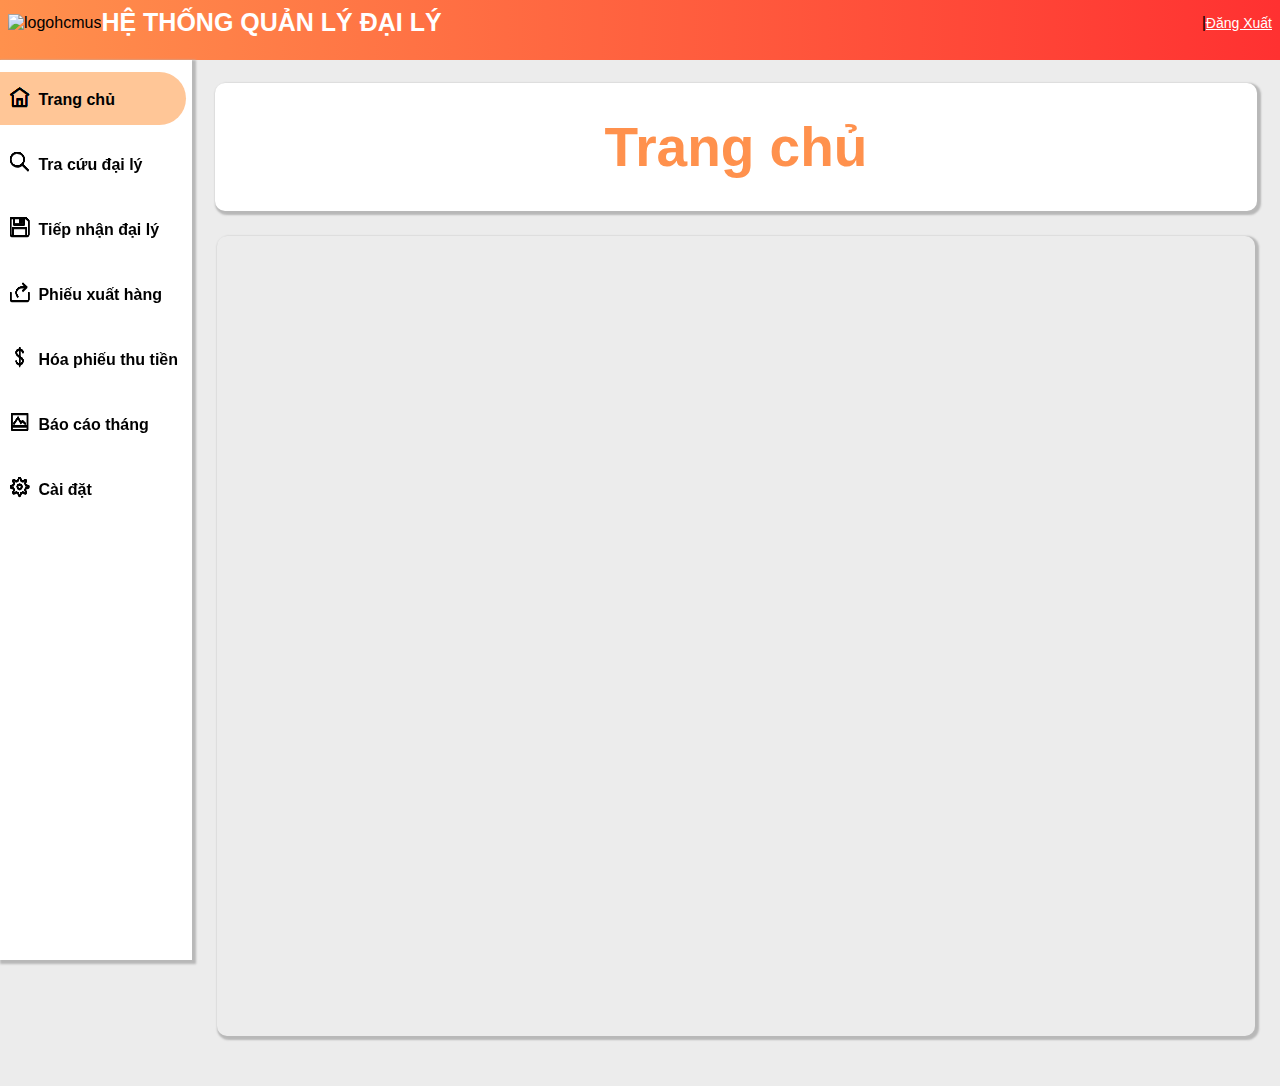
==== commit 8076d19f: "a some change" ====
--- a/home.html
+++ b/home.html
@@ -5,6 +5,13 @@
     <meta name="viewport" content="width=device-width, initial-scale=1.0" />
     <title>Hệ thống quản lý đại lý</title>
     <link rel="stylesheet" href="./assets/CSS/home.css" />
+    <link rel="stylesheet" href="./assets/CSS/search.css" />
+    <link rel="stylesheet" href="./assets/CSS/import.css" />
+    <link rel="stylesheet" href="./assets/CSS/export.css" />
+    <link rel="stylesheet" href="./assets/CSS/receipt.css" />
+    <link rel="stylesheet" href="./assets/CSS/report.css" />
+    <link rel="stylesheet" href="./assets/CSS/settings.css" />
+
     <link
       rel="stylesheet"
       href="./assets/img/themify-icons/themify-icons.css"
@@ -88,7 +95,12 @@
       <!-- Trang cài đặt -->
       <div id="settings-content" class="hide-form"></div>
     </div>
-
     <script src="./assets/JS/main.js"></script>
+    <script src="./assets/JS/search.js"></script>
+    <script src="./assets/JS/import.js"></script>
+    <script src="./assets/JS/export.js"></script>
+    <script src="./assets/JS/receipt.js"></script>
+    <script src="./assets/JS/report.js"></script>
+    <script src="./assets/JS/settings.js"></script>
   </body>
 </html>
--- a/assets/CSS/home.css
+++ b/assets/CSS/home.css
@@ -164,7 +164,7 @@
 
 #container #home-content .home-picture {
   height: calc(100% - 50px);
-  background-image: url("/assets/img/image/poster.jpg");
+  background-image: url("https://github.com/Cong-Chau/HTQLDL/blob/main/assets/img/image/poster.jpg?raw=true");
   background-size: cover;
   background-position: center;
   background-repeat: no-repeat;
